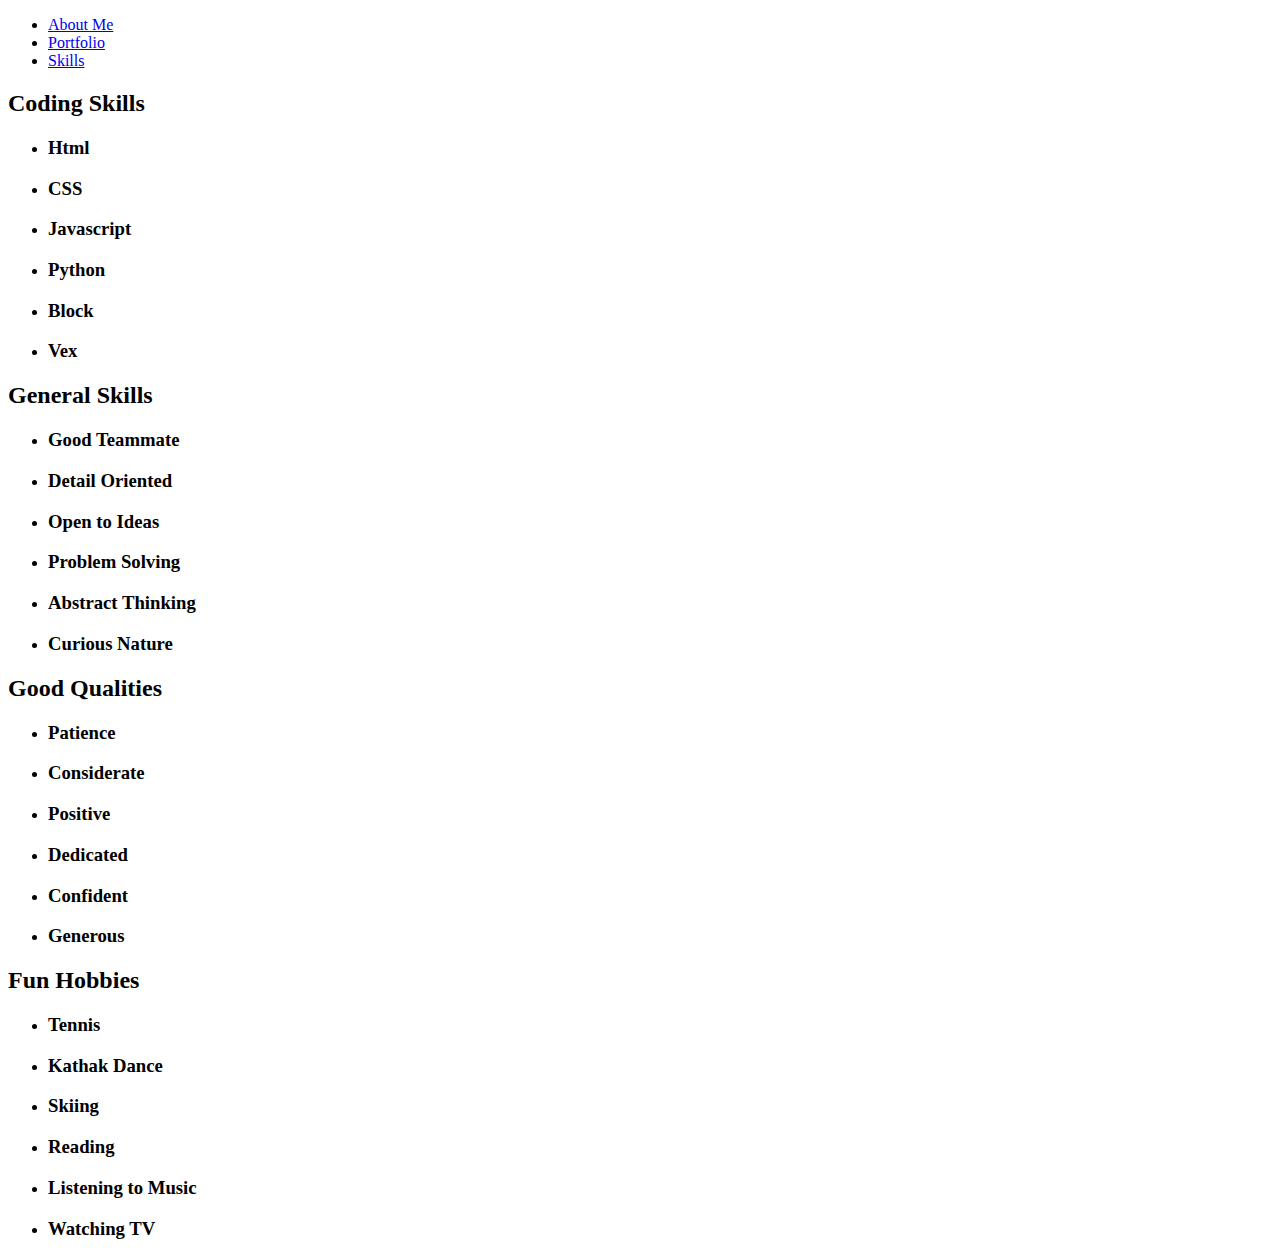
==== interests.html @ 6f1e47c8 "Create interests.html" ====
<!DOCTYPE html>
<html>
  <head>
    
    <title>Aashi Chandarana's Personal Website</title>
    <meta charset="utf-8" />
	  <meta http-equiv="X-UA-Compatible" content="IE=edge" />
	  <meta name="viewport" content="width=device-width, initial-scale=1" />

	  <!-- link the webpage's stylesheet -->
	  <link rel="stylesheet" href="/style.css" />

	  <!-- link the webpage's JavaScript file -->
	  <script src="/script.js" defer></script>

  </head>
  
  <body>

    <nav>
      <ul>
        <li>
          <a href="index.html">About Me</a>
        </li>
        <li>
          <a href="portfolio.html">Portfolio</a>
        </li>
        <li>
          <a href="interests.html">Skills</a>
        </li>
      </ul>
    </nav>

    <h2 class="skills">Coding Skills</h1>
    <ul class="skills">
      <li class="skills">
        <h3>Html</h3>
      </li>
      <li class="skills">
        <h3>CSS</h3>
      </li>
      <li class="skills">
        <h3>Javascript</h3>
      </li>
      <li class="skills">
        <h3>Python</h3>
      </li>
      <li class="skills">
        <h3>Block</h3>
      </li>
      <li class="skills">
        <h3>Vex</h3>
      </li>
    </ul>
    
    <h2 class="skills">General Skills</h1>
    <ul class="skills">
      <li class="skills">
        <h3>Good Teammate</h3>
      </li>
      <li class="skills">
        <h3>Detail Oriented</h3>
      </li>
      <li class="skills">
        <h3>Open to Ideas</h3>
      </li>
      <li class="skills">
        <h3>Problem Solving</h3>
      </li>
      <li class="skills">
        <h3>Abstract Thinking</h3>
      </li>
      <li class="skills">
        <h3>Curious Nature</h3>
      </li>
    </ul>

    <h2 class="skills">Good Qualities</h1>
    <ul class="skills">
      <li class="skills">
        <h3>Patience</h3>
      </li>
      <li class="skills">
        <h3>Considerate</h3>
      </li>
      <li class="skills">
        <h3>Positive</h3>
      </li>
      <li class="skills">
        <h3>Dedicated</h3>
      </li>
      <li class="skills">
        <h3>Confident</h3>
      </li>
      <li class="skills">
        <h3>Generous</h3>
      </li>
    </ul>
    
    <h2 class="skills">Fun Hobbies</h1>
    <ul class="skills">
      <li class="skills">
        <h3>Tennis</h3>
      </li>
      <li class="skills">
        <h3>Kathak Dance</h3>
      </li>
      <li class="skills">
        <h3>Skiing</h3>
      </li>
      <li class="skills">
        <h3>Reading</h3>
      </li>
      <li class="skills">
        <h3>Listening to Music</h3>
      </li>
      <li class="skills">
        <h3>Watching TV</h3>
      </li>
    </ul>
    
  </body>
</html>
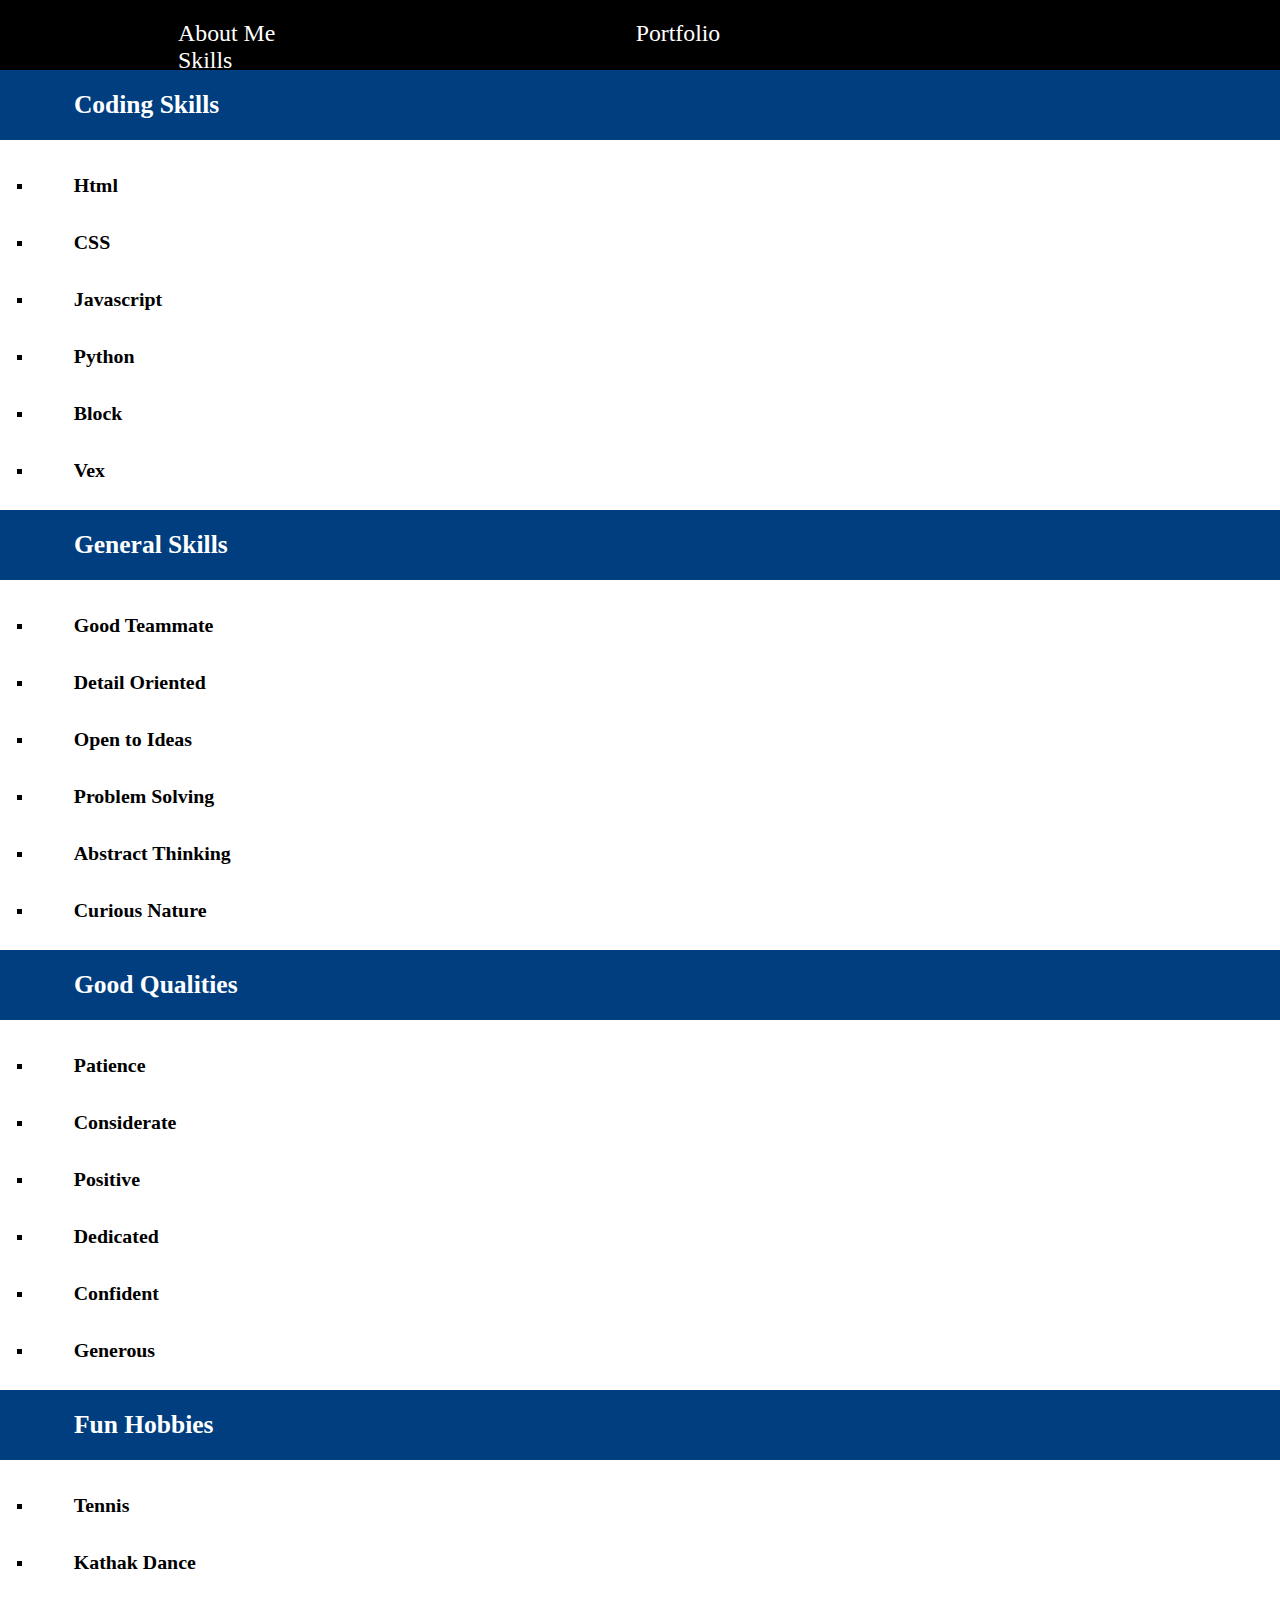
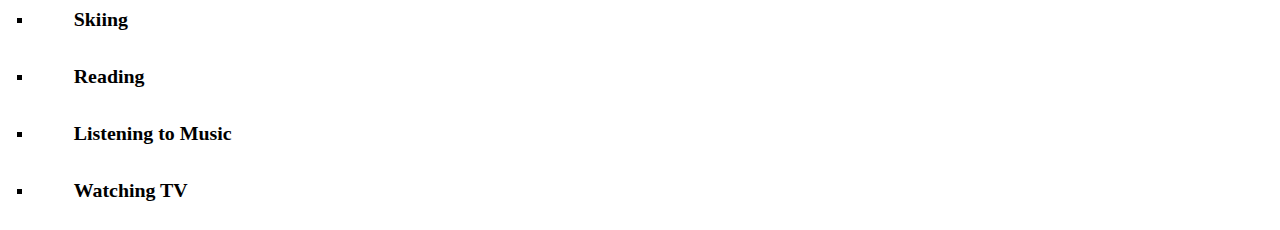
==== commit fb8292f9: "Update interests.html" ====
--- a/interests.html
+++ b/interests.html
@@ -8,7 +8,7 @@
 	  <meta name="viewport" content="width=device-width, initial-scale=1" />
 
 	  <!-- link the webpage's stylesheet -->
-	  <link rel="stylesheet" href="/style.css" />
+	  <link rel="stylesheet" href="style.css" />
 
 	  <!-- link the webpage's JavaScript file -->
 	  <script src="/script.js" defer></script>
--- a/style.css
+++ b/style.css
@@ -0,0 +1,120 @@
+/* STYLE SECTIONING TAGS */
+* {
+  margin:0px;
+  padding:0px;
+}
+
+body {
+  font-family: 'Georgia', serif;
+  font-size: 17px;
+  background-color: #ffffff; 
+}
+
+/* STYLE TEXT */
+
+h1 {
+  color: #003e80;
+  font-family: 'Georgia', serif;
+  padding: 0.7em;
+}
+
+h1.port {
+  color: white;
+  background-color: #003e80;
+}
+
+h2.skills {
+  padding-bottom: 20px;
+  padding-top: 20px;
+  padding-left: 2.9em;
+  background-color: #003e80;
+  position: relative;
+  color: white;
+  
+}
+
+h3 {
+  margin-left: 2em;
+  margin-top: 1em;
+}
+
+color {
+  background-color: #003e80;
+}
+
+h1.center {
+  color: #003e80;
+  font-family: 'Georgia', serif;
+  text-align: center;
+}
+
+header {
+  background-color: #ded9d9;
+  height: 330px;
+}
+
+p {
+  color: #000000;
+  margin: 2em;
+}
+
+p.int {
+  font-size: 3px;
+}
+
+img.img2 {
+  border-radius: 50%;
+  max-width: 15%;
+  align: center;
+  display: block;
+  margin-left: auto;
+  margin-right: auto;
+}
+
+ul {
+  list-style-type: none;
+  background-color: black;
+  overflow: hidden;
+  height: 50px;
+  padding-top: 20px;
+}
+
+ul.skills {
+  background-color: white;
+  height: 370px;
+  padding-top: 0px;
+  padding: 0px;
+  list-style-type: square;
+}
+
+li {
+  display: inline;
+  margin: 3em;
+}
+
+li.skills {
+  color: black;
+  display: list-item;
+  margin: 2em;
+}
+
+li a {
+  text-decoration: none;
+  color: white;
+  font-size: 1.4em;
+  padding: 4em;
+  margin: 1.34em;
+}
+
+li a:hover {
+  background-color: #f79e4b;
+}
+
+/* STYLE IMAGES */
+img {
+  border: 5px solid #003e80;
+  margin-left: 2em;
+  margin-top: 1em;
+}
+
+/* STYLE NAV BAR */
